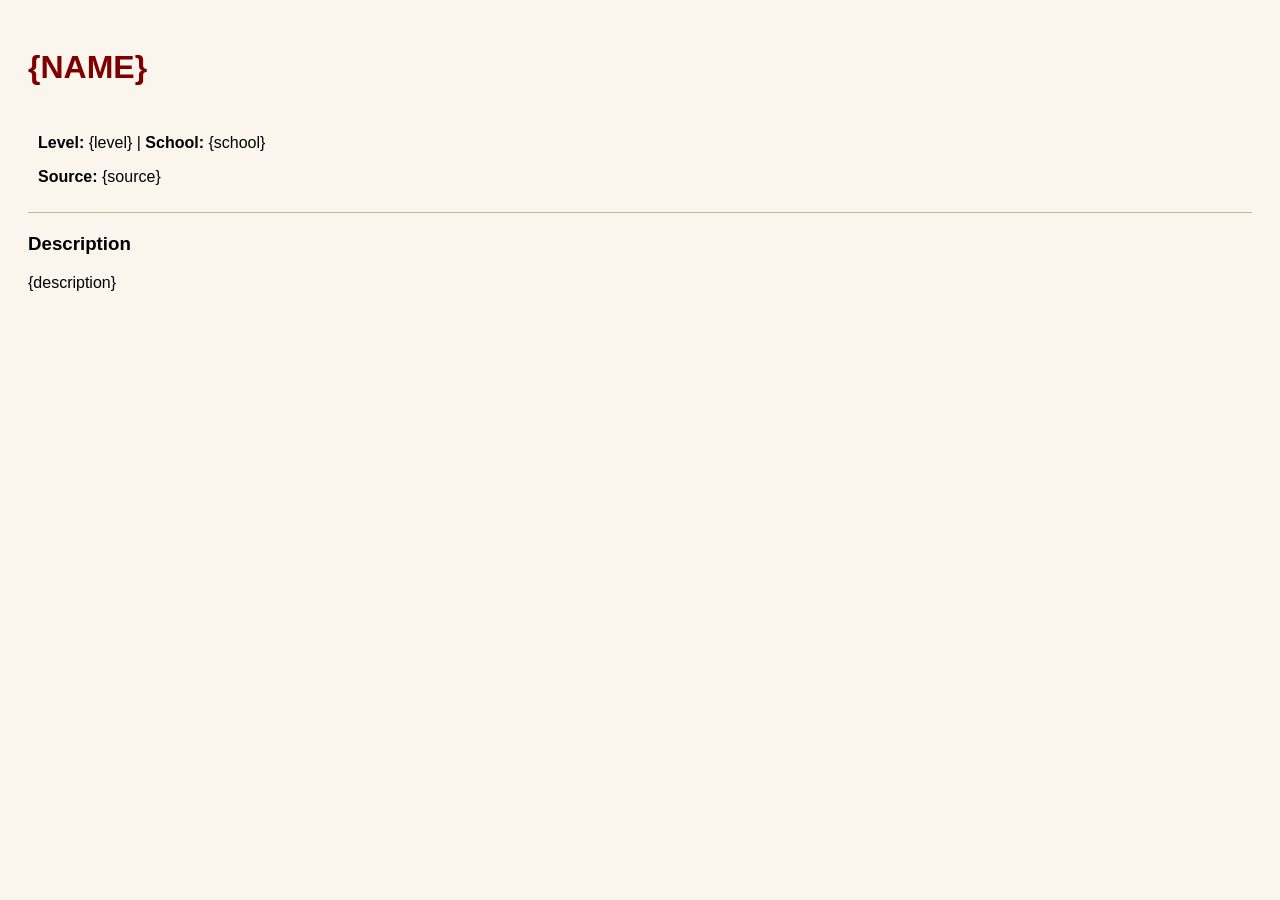
==== grimoire/template.html @ 2d15c439 "Add rudimentary Spell to PDF conversion" ====
<!DOCTYPE html>
<html>

<head>
    <meta charset="utf-8">
    <link rel="stylesheet" href="template.css">
</head>

<body>
    <!-- Python will replace these placeholders with real data -->
    <h1 class="title">{name}</h1>
    <div class="meta">
        <p><strong>Level:</strong> {level} | <strong>School:</strong> {school}</p>
        <p><strong>Source:</strong> {source}</p>
    </div>

    <h3>Description</h3>
    <p>{description}</p>
</body>

</html>
---- grimoire/template.css ----
body {
    font-family: sans-serif;
    padding: 20px;
    background: #faf6ee;
}

.title {
    color: #800000;
    text-transform: uppercase;
}

.meta {
    margin-bottom: 20px;
    padding: 10px;
    border-bottom: 1px solid #d2b48c;
}
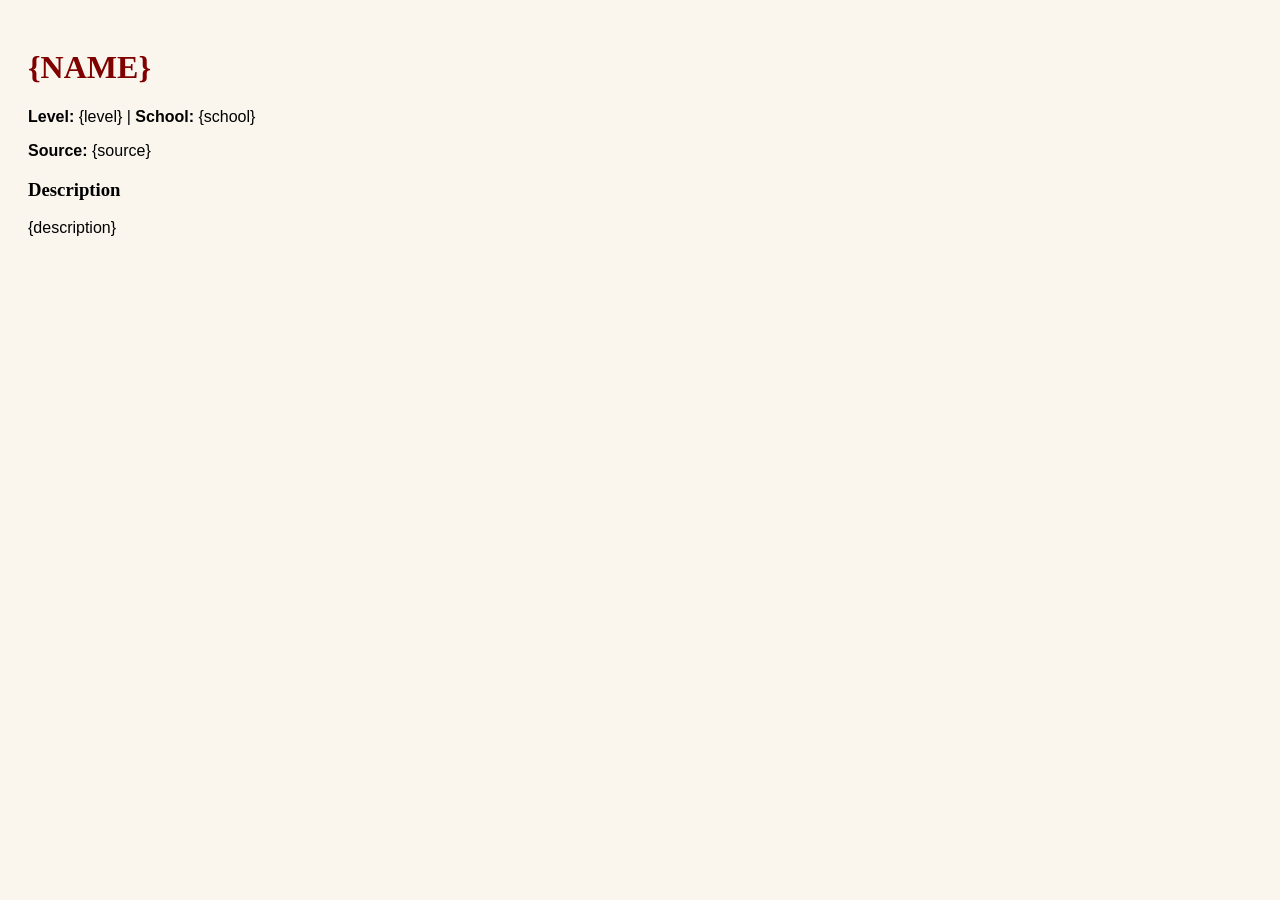
==== commit da5b5290: "Add spell selection & deselection" ====
--- a/grimoire/template.html
+++ b/grimoire/template.html
@@ -7,9 +7,8 @@
 </head>
 
 <body>
-    <!-- Python will replace these placeholders with real data -->
     <h1 class="title">{name}</h1>
-    <div class="meta">
+    <div>
         <p><strong>Level:</strong> {level} | <strong>School:</strong> {school}</p>
         <p><strong>Source:</strong> {source}</p>
     </div>
--- a/grimoire/template.css
+++ b/grimoire/template.css
@@ -9,8 +9,6 @@
     text-transform: uppercase;
 }
 
-.meta {
-    margin-bottom: 20px;
-    padding: 10px;
-    border-bottom: 1px solid #d2b48c;
+h1, h2, h3 {
+    font-family: fantasy;
 }
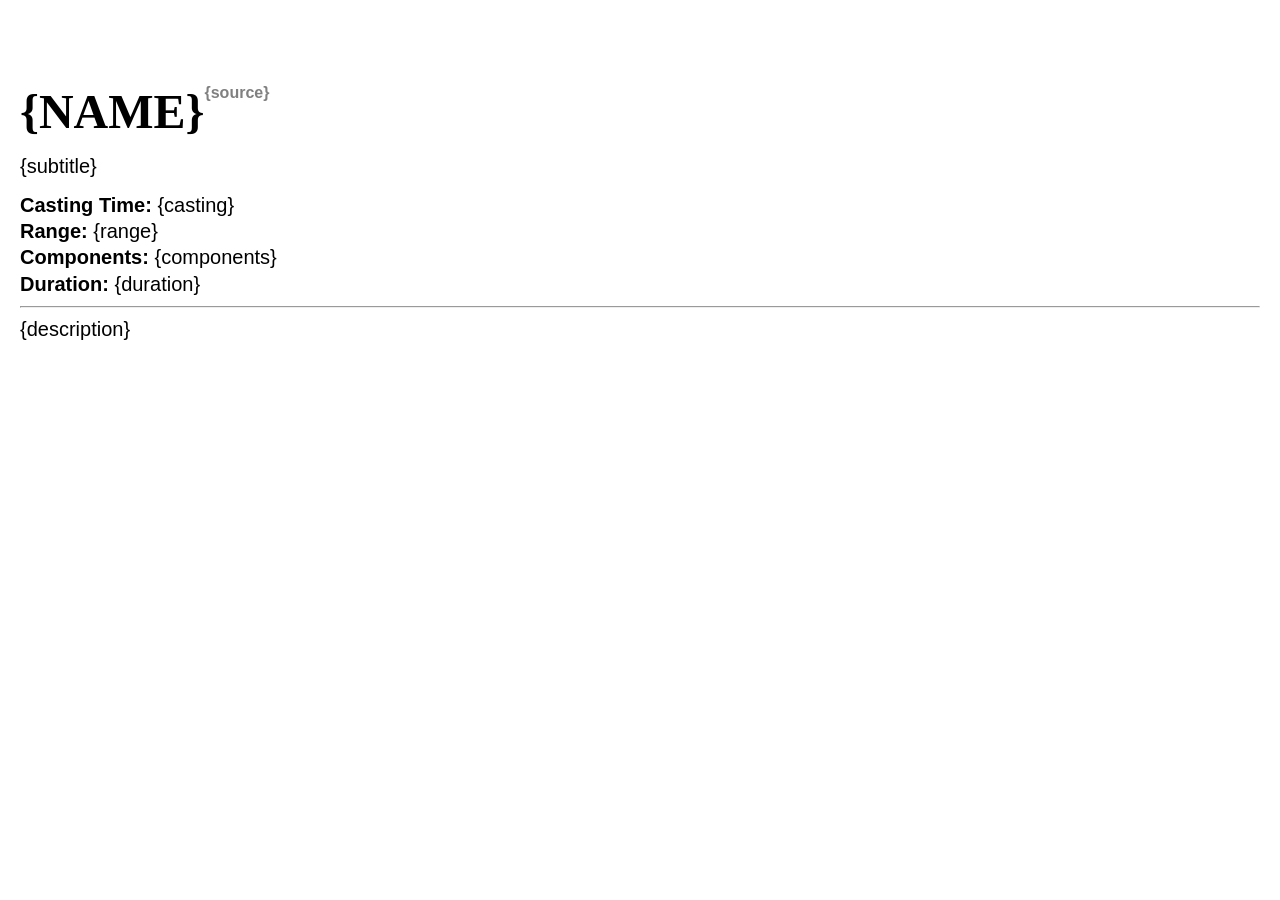
==== commit 543c0674: "Add rough template styling" ====
--- a/grimoire/template.html
+++ b/grimoire/template.html
@@ -7,14 +7,19 @@
 </head>
 
 <body>
-    <h1 class="title">{name}</h1>
-    <div>
-        <p><strong>Level:</strong> {level} | <strong>School:</strong> {school}</p>
-        <p><strong>Source:</strong> {source}</p>
+    <div class="title">
+        <h1 id="name">{name}</h1>
+        <p id="source">{source}</p>
     </div>
-
-    <h3>Description</h3>
-    <p>{description}</p>
+    <p>{subtitle}</p>
+    <div class="summary">
+        <p><b>Casting Time:</b> {casting}</p>
+        <p><b>Range:</b> {range}</p>
+        <p><b>Components:</b> {components}</p>
+        <p><b>Duration:</b> {duration}</p>
+    </div>
+    <hr>
+    <div>{description}</div>
 </body>
 
 </html>
--- a/grimoire/template.css
+++ b/grimoire/template.css
@@ -1,14 +1,52 @@
+@page {
+    size: A5;
+}
+
 body {
     font-family: sans-serif;
+    font-size: 20px;
     padding: 20px;
-    background: #faf6ee;
+    margin: 0;
 }
 
-.title {
-    color: #800000;
+h1 {
     text-transform: uppercase;
+    font-size: 48px;
+    font-weight: bold;
+    margin: 0;
+}
+
+h2 {
+    margin-top: 0;
+    font-weight: 100;
+    font-size: 20px;
+}
+
+p {
+    margin: 0;
 }
 
 h1, h2, h3 {
     font-family: fantasy;
-}+}
+
+.title{
+    display: flex;
+    margin-top: 4rem;
+    margin-bottom: 1rem;
+}
+
+.title #source {
+    font-size: 16px;
+    font-weight: bold;
+    color: gray;
+}
+
+.summary {
+    margin-top: 1rem;
+}
+
+.summary > p {
+    margin-top: 0.2rem;
+    margin-bottom: 0.2rem;
+}
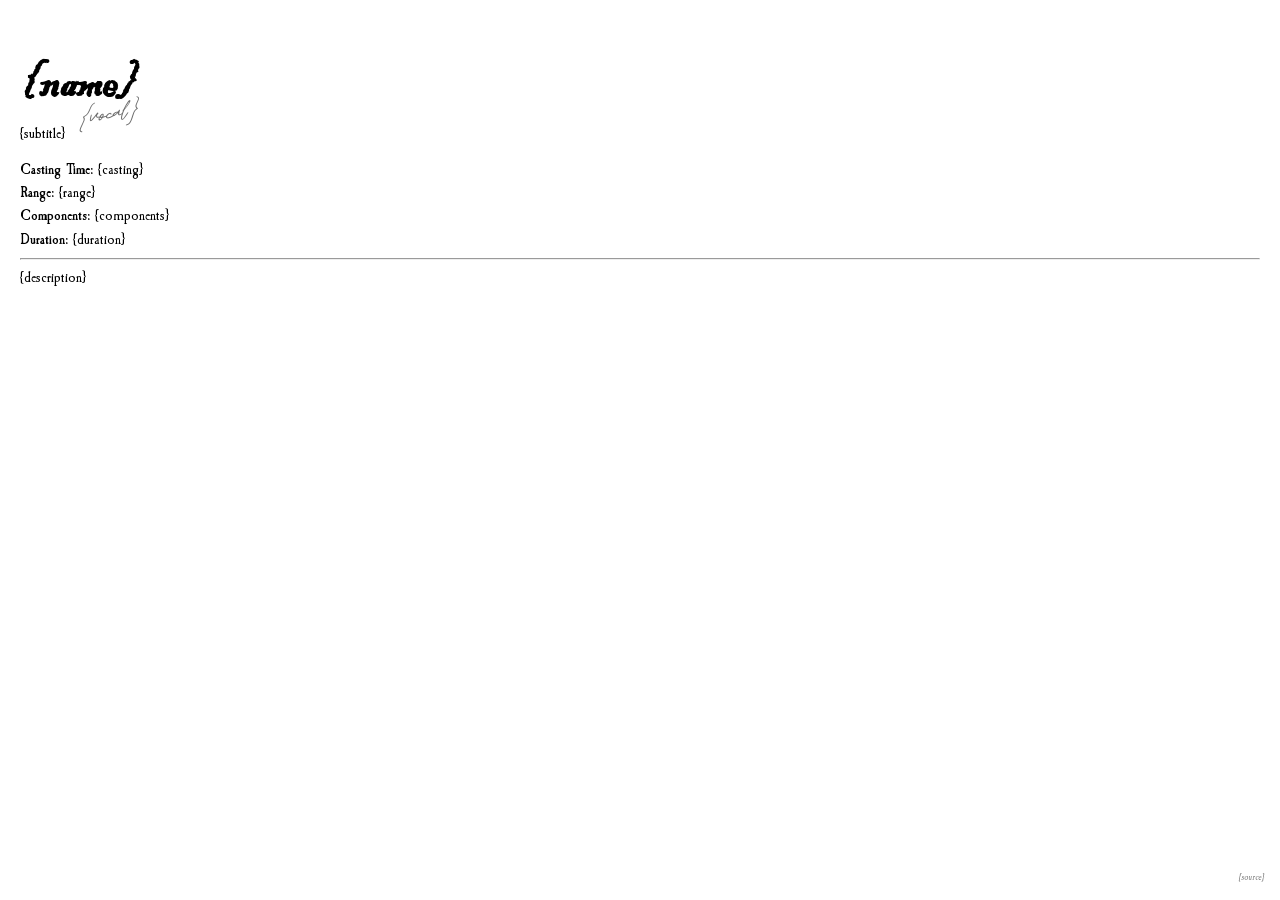
==== commit 1ec53f35: "Add latin verbal component" ====
--- a/grimoire/template.html
+++ b/grimoire/template.html
@@ -9,9 +9,13 @@
 <body>
     <div class="title">
         <h1 id="name">{name}</h1>
-        <p id="source">{source}</p>
+        
     </div>
-    <p>{subtitle}</p>
+    <div class="subtitle">
+        <p>{subtitle}</p>
+        <p class="vocal-component">{vocal}</p>
+    </div>
+    
     <div class="summary">
         <p><b>Casting Time:</b> {casting}</p>
         <p><b>Range:</b> {range}</p>
@@ -19,7 +23,8 @@
         <p><b>Duration:</b> {duration}</p>
     </div>
     <hr>
-    <div>{description}</div>
+    <div class="description">{description}</div>
+    <footer>{source}</footer>
 </body>
 
 </html>
--- a/grimoire/template.css
+++ b/grimoire/template.css
@@ -1,16 +1,54 @@
 @page {
     size: A5;
+    margin: 1rem 2rem;
+}
+
+@font-face {
+    font-family: BlackadderITC;
+    src: url("../assets/fonts/blackadderitc_regular.ttf");
+}
+
+@font-face {
+    font-family: Thesignature;
+    src: url("../assets/fonts/Thesignature.ttf");
+}
+
+@font-face {
+    font-family: CaslonAntique;
+    src: url("../assets/fonts/CaslonAntique.ttf");
+    font-weight: normal;
+    font-style: normal;
+}
+
+@font-face {
+    font-family: CaslonAntique;
+    src: url("../assets/fonts/CaslonAntique-Bold.ttf");
+    font-weight: bold;
+    font-style: normal;
+}
+
+@font-face {
+    font-family: CaslonAntique;
+    src: url("../assets/fonts/CaslonAntique-BoldItalic.ttf");
+    font-weight: bold;
+    font-style: italic;
+}
+
+@font-face {
+    font-family: CaslonAntique;
+    src: url("../assets/fonts/CaslonAntique-Italic.ttf");
+    font-weight: normal;
+    font-style: italic;
 }
 
 body {
-    font-family: sans-serif;
-    font-size: 20px;
+    font-family: CaslonAntique !important;
+    font-size: 16px;
     padding: 20px;
     margin: 0;
 }
 
 h1 {
-    text-transform: uppercase;
     font-size: 48px;
     font-weight: bold;
     margin: 0;
@@ -18,35 +56,70 @@
 
 h2 {
     margin-top: 0;
-    font-weight: 100;
+    font-weight: normal;
     font-size: 20px;
 }
 
 p {
+    font-family: CaslonAntique !important;
     margin: 0;
 }
 
 h1, h2, h3 {
-    font-family: fantasy;
+    font-family: BlackadderITC;
 }
 
 .title{
     display: flex;
-    margin-top: 4rem;
-    margin-bottom: 1rem;
+    align-items: baseline;
+    margin-top: 2rem;
+    margin-bottom: 0rem;
 }
 
-.title #source {
-    font-size: 16px;
-    font-weight: bold;
-    color: gray;
+/* .vocal-component {
+    font-family: Thesignature !important;
+    font-size: 2.2rem;
+    font-weight: normal;
+    color: rgb(109, 109, 109);
+    rotate: -8deg;
+    transform: translateX(-3.4rem) translateY(1.8rem);
+} */
+
+.vocal-component {
+    font-family: Thesignature !important;
+    font-size: 2.2rem;
+    font-weight: normal;
+    color: rgb(109, 109, 109);
+    transform: translateX(1rem) translateY(-1rem) rotate(-8deg);
+}
+
+.subtitle {
+    display: flex;
+    align-items: center;
+    margin: 0;
 }
 
 .summary {
-    margin-top: 1rem;
+    margin-top: 0.5rem;
+    font-size: 1rem;
 }
 
 .summary > p {
     margin-top: 0.2rem;
     margin-bottom: 0.2rem;
 }
+
+.description {
+    display: flex;
+    flex-direction: column;
+    gap: 0.5rem;
+}
+
+footer {
+    bottom: 1rem;
+    right: 1rem;
+    position: absolute;
+    font-style: italic;
+    color: gray;
+    font-size: 0.6rem;
+}
